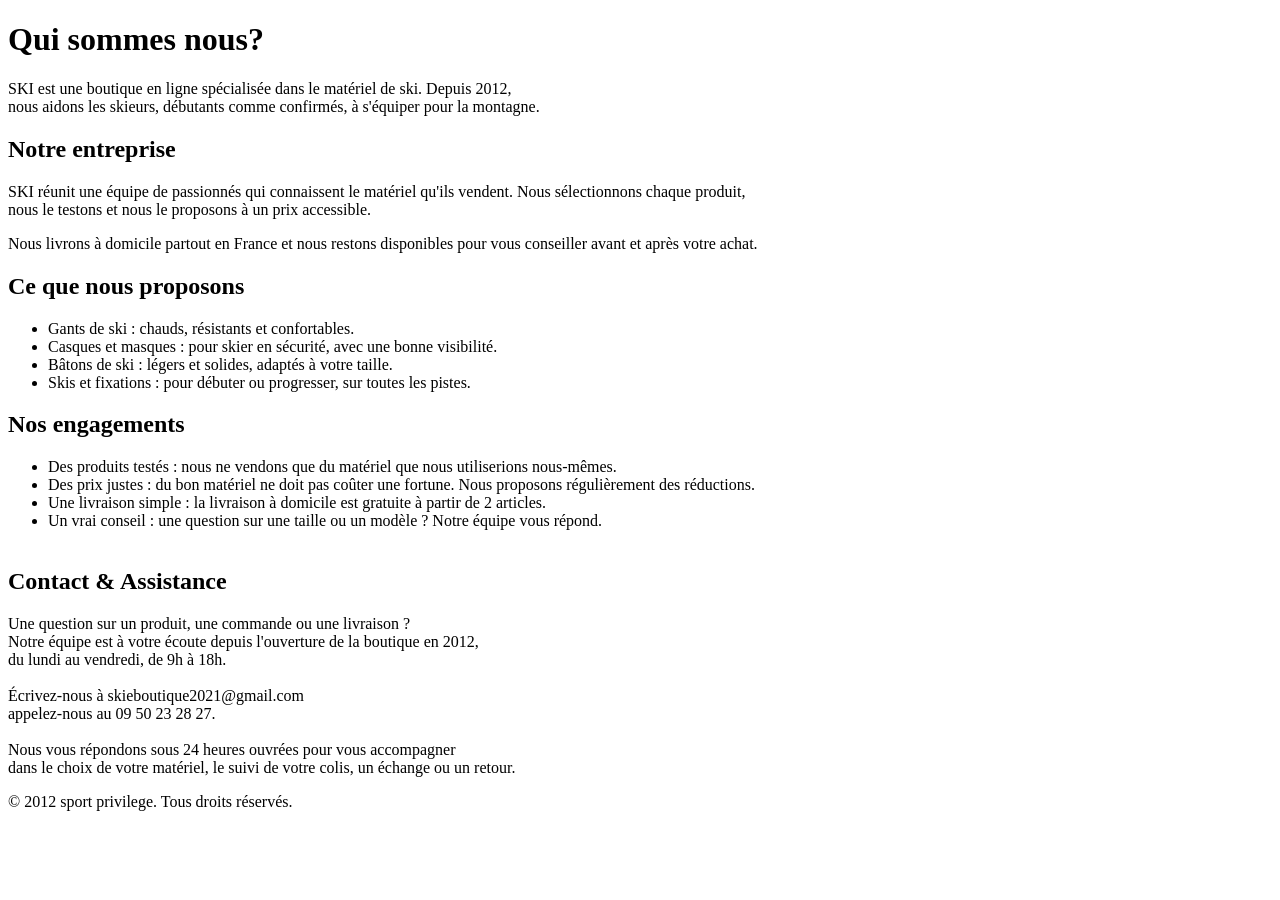
==== information.html @ 4e1b640b "Philippe" ====
<!DOCTYPE html>
<html lang="FR,fr">
<head>
    <meta charset="UTF-8">
    <meta name="viewport" content="width=device-width, initial-scale=1.0">
    <title>Information</title>
</head>
<link rel="stylesheet" href="Information.css">


<body>
    <header>
        <h1>Qui sommes nous?</h1>
    </header>

    <main>
        <div class="introduction">
            <p>SKI est une boutique en ligne spécialisée dans le matériel de ski. Depuis 2012,<br> 
               nous aidons les skieurs, débutants comme confirmés, à s'équiper pour la montagne.</p>
        </div>

        <div class="entreprise">
            <h2>Notre entreprise</h2>
            <p>SKI réunit une équipe de passionnés qui connaissent le matériel qu'ils vendent. Nous sélectionnons chaque produit, <br>
               nous le testons et nous le proposons à un prix accessible.</p>
            <p>Nous livrons à domicile partout en France et nous restons disponibles pour vous conseiller avant et après votre achat.</p>
        </div>

        <div class="proposition">
            <h2>Ce que nous proposons</h2>
            <ul>
                <li>Gants de ski : chauds, résistants et confortables.</li>
                <li>Casques et masques : pour skier en sécurité, avec une bonne visibilité.</li>
                <li>Bâtons de ski : légers et solides, adaptés à votre taille.</li>
                <li>Skis et fixations : pour débuter ou progresser, sur toutes les pistes.</li>
            </ul>
        </div>
<div class="engagements">
            <h2>Nos engagements</h2>
            <ul>
                <li>Des produits testés : nous ne vendons que du matériel que nous utiliserions nous-mêmes.</li>
                <li>Des prix justes : du bon matériel ne doit pas coûter une fortune. Nous proposons régulièrement des réductions.</li>
                <li>Une livraison simple : la livraison à domicile est gratuite à partir de 2 articles.</li>
                <li>Un vrai conseil : une question sur une taille ou un modèle ? Notre équipe vous répond. <br><br></li>
            </ul>
        </div>

        <section class="Contact_Assistance">
        <h1>Contact & Assistance</h1>
        <p>Une question sur un produit, une commande ou une livraison ?<br>
            Notre équipe est à votre écoute depuis l'ouverture de la boutique en 2012, <br>
            du lundi au vendredi, de 9h à 18h. <br> <br>
            Écrivez-nous à skieboutique2021@gmail.com <br>appelez-nous au 09 50 23 28 27. <br><br>
            Nous vous répondons sous 24 heures ouvrées pour vous accompagner <br>
            dans le choix de votre matériel, le suivi de votre colis, un échange ou un retour. <br></p>
    </main>

<footer>
    <p>&copy; 2012 sport privilege. Tous droits réservés.</p>
</footer>

</body>
</html>
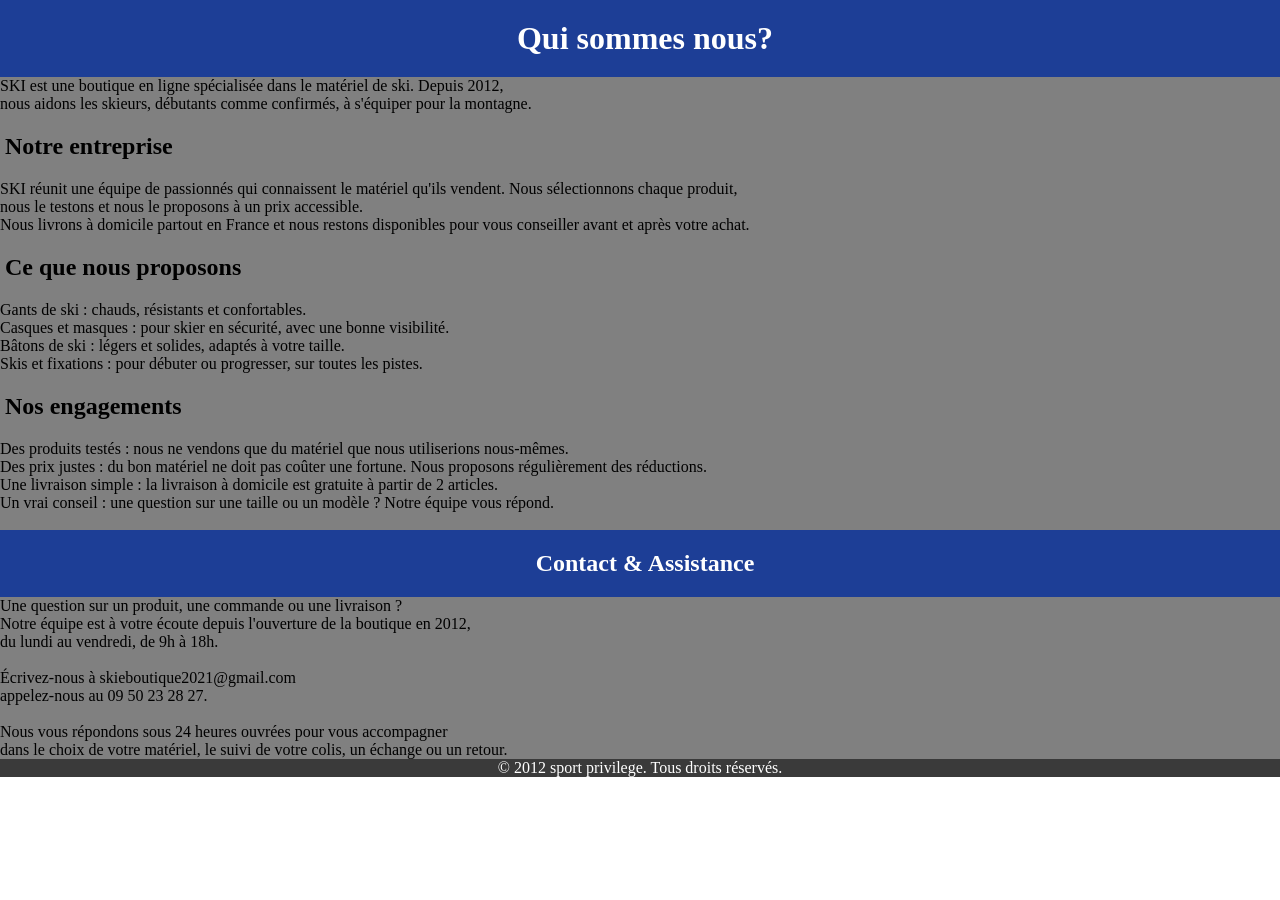
==== commit e5268798: "philippe" ====
--- a/information.html
+++ b/information.html
@@ -35,7 +35,8 @@
                 <li>Skis et fixations : pour débuter ou progresser, sur toutes les pistes.</li>
             </ul>
         </div>
-<div class="engagements">
+
+        <div class="engagements">
             <h2>Nos engagements</h2>
             <ul>
                 <li>Des produits testés : nous ne vendons que du matériel que nous utiliserions nous-mêmes.</li>
--- a/Information.css
+++ b/Information.css
@@ -0,0 +1,36 @@
+*,::after,::before{
+    padding: 0px;
+    margin: 0px;
+    box-sizing: border-box;
+}
+
+h1{
+    padding-left: 10px;
+    text-align: center ;
+    color: white;
+}
+
+.Contact_Assistance h1{
+    padding: 20px 0 20px 10px;
+    background-color: #1d3e96;
+}
+
+h2{
+    padding: 20px 0 20px 5px;
+}
+
+header{
+    background-color: #1d3e96;
+    padding: 20px 20px;
+}
+
+main{
+    background-color: grey;
+    color: black;
+}
+
+footer{
+    background-color: #3a3a3a;
+    color: white;
+    text-align: center;
+}
